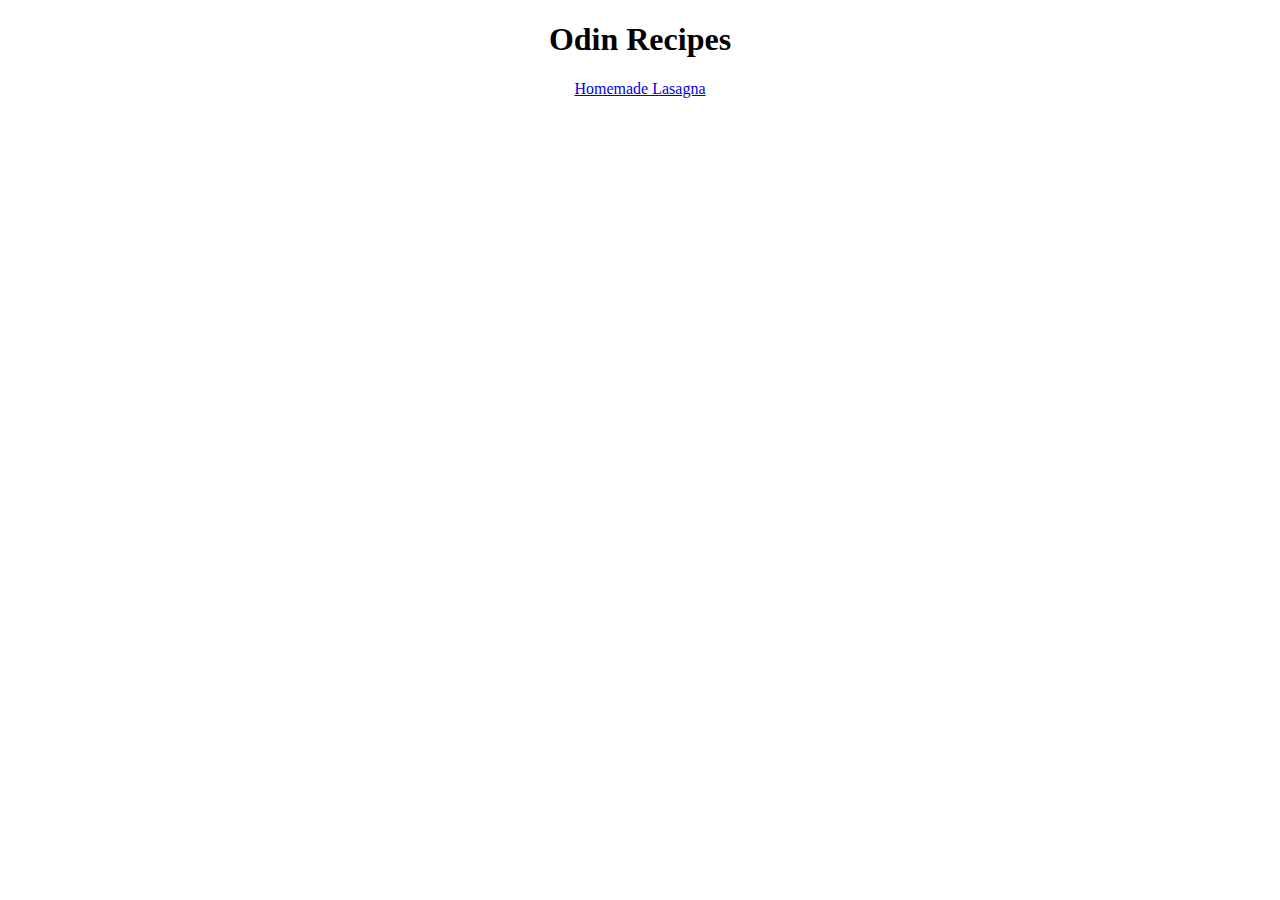
==== index.html @ 570d56e8 "Initial commit" ====
<!DOCTYPE html>
<html lang="en">
<head>
    <meta charset="UTF-8">
    <meta http-equiv="X-UA-Compatible" content="IE=edge">
    <meta name="viewport" content="width=device-width, initial-scale=1.0">
    <title>Odin Recipes</title>
    <link rel="stylesheet" href="style.css">
</head>
<body>
    <h1 class="main-heading">Odin Recipes</h1>
    <div class="main-recipes">
        <a href="recipes/lasagna.html" target="_blank">Homemade Lasagna</a>
    </div>
</body>
</html>
---- style.css ----
.main-heading{
    text-align: center;
}

.main-recipes{
    text-align: center;
}
.btn a{
    text-decoration: none;
}
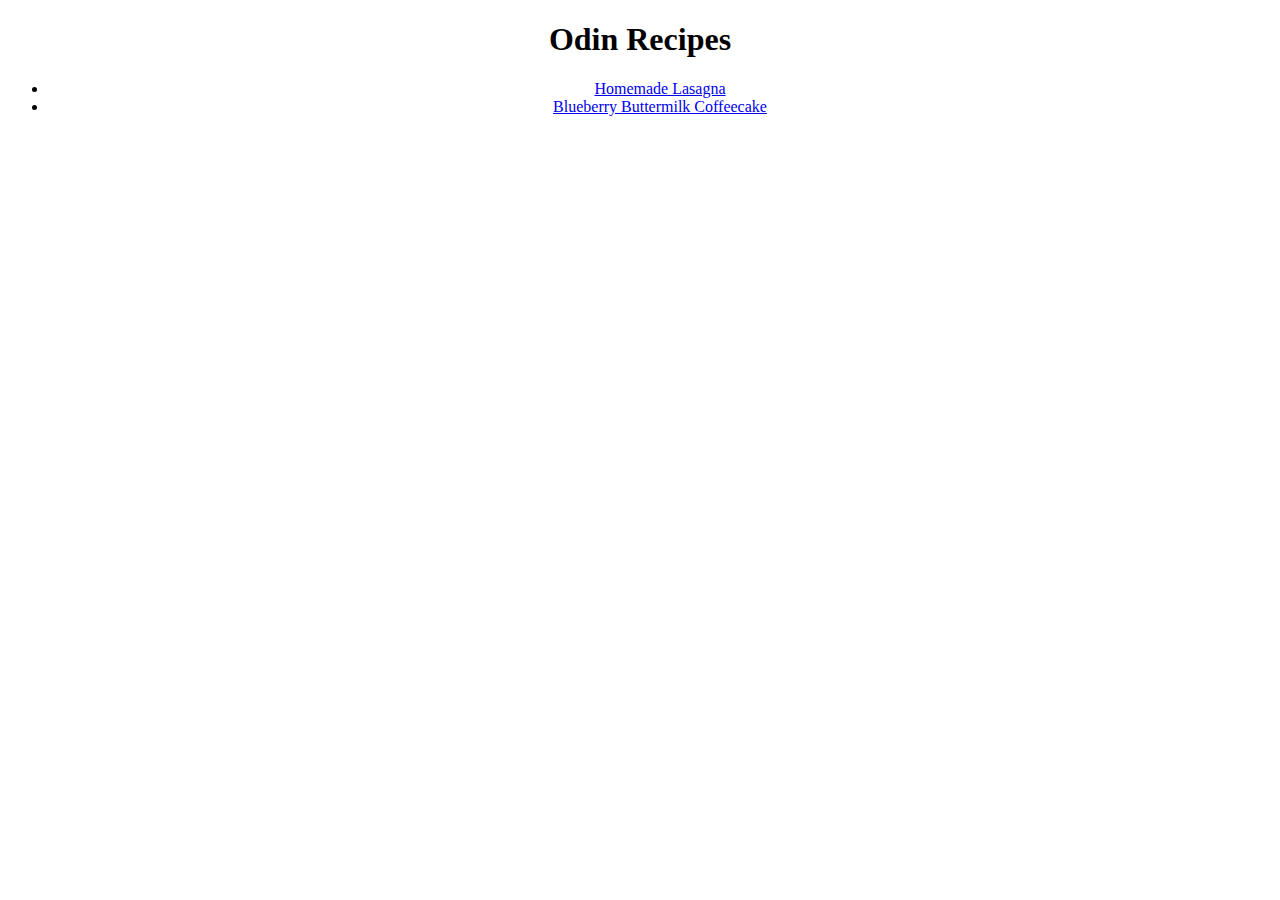
==== commit 6b63daf5: "Added cake recipe link" ====
--- a/index.html
+++ b/index.html
@@ -10,7 +10,10 @@
 <body>
     <h1 class="main-heading">Odin Recipes</h1>
     <div class="main-recipes">
-        <a href="recipes/lasagna.html" target="_blank">Homemade Lasagna</a>
+        <ul>
+            <li><a href="recipes/lasagna.html" target="_blank">Homemade Lasagna</a></li>
+            <li><a href="recipes/cake.html" target="_blank">Blueberry Buttermilk Coffeecake</a></li>
+        </ul>
     </div>
 </body>
 </html>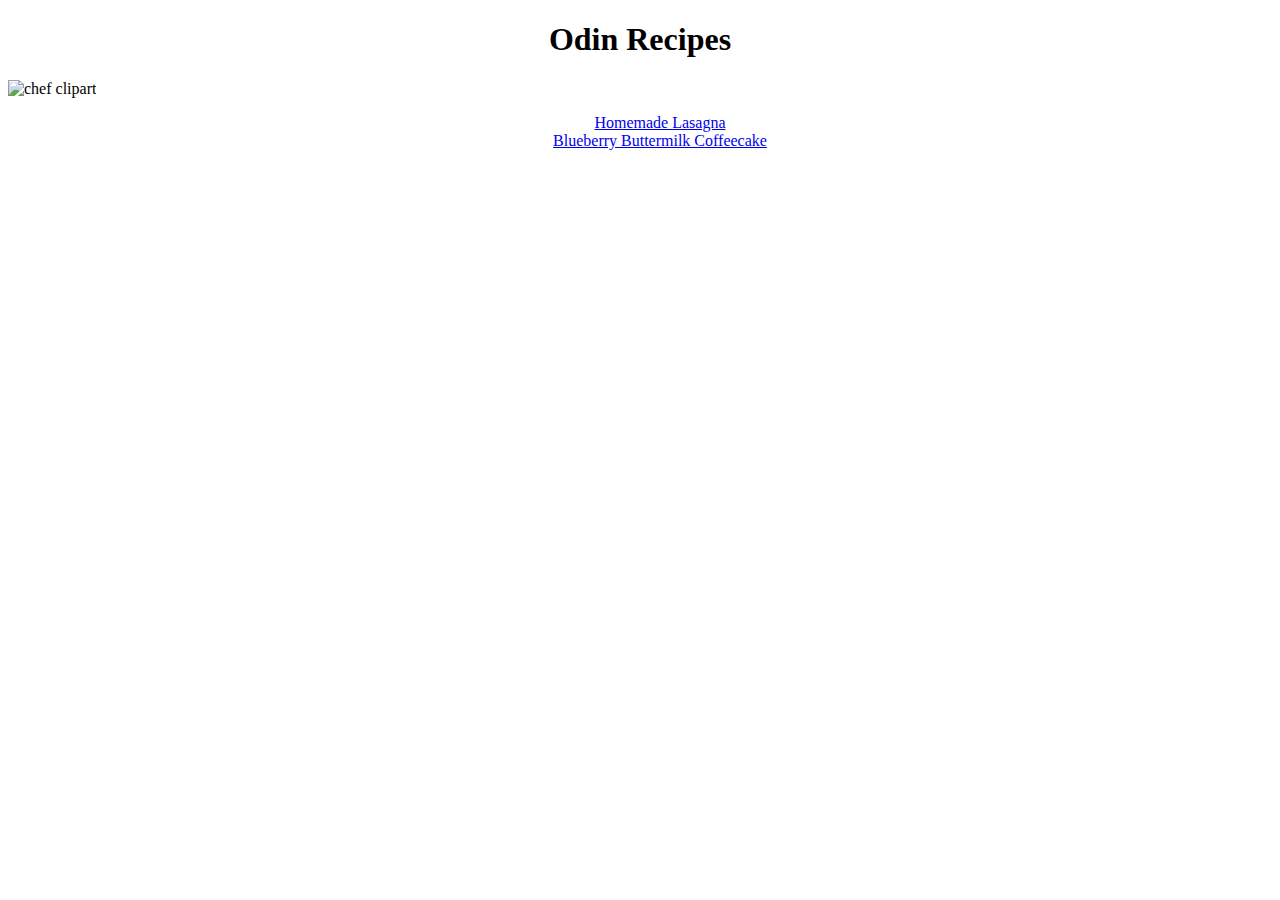
==== commit 288d9758: "Added image for main page" ====
--- a/index.html
+++ b/index.html
@@ -8,12 +8,19 @@
     <link rel="stylesheet" href="style.css">
 </head>
 <body>
-    <h1 class="main-heading">Odin Recipes</h1>
-    <div class="main-recipes">
-        <ul>
-            <li><a href="recipes/lasagna.html" target="_blank">Homemade Lasagna</a></li>
-            <li><a href="recipes/cake.html" target="_blank">Blueberry Buttermilk Coffeecake</a></li>
-        </ul>
+    <div class="main-container">
+        <!-- <img class="page-bg" src="img/background.jpg" alt="background image"> -->
+        <div class="main-content">
+            <h1 class="main-heading">Odin Recipes</h1>
+                <img class="mainpage-img" src="img/mainpage.png" alt="chef clipart">
+            
+            <div class="main-recipes">
+                <ul>
+                    <li><a href="recipes/lasagna.html" target="_blank">Homemade Lasagna</a></li>
+                    <li><a href="recipes/cake.html" target="_blank">Blueberry Buttermilk Coffeecake</a></li>
+                </ul>
+            </div>
+        </div>
     </div>
 </body>
 </html>--- a/style.css
+++ b/style.css
@@ -5,6 +5,12 @@
 .main-recipes{
     text-align: center;
 }
+
+.main-recipes ul li{
+    list-style: none;
+}
+
 .btn a{
     text-decoration: none;
-}+}
+
